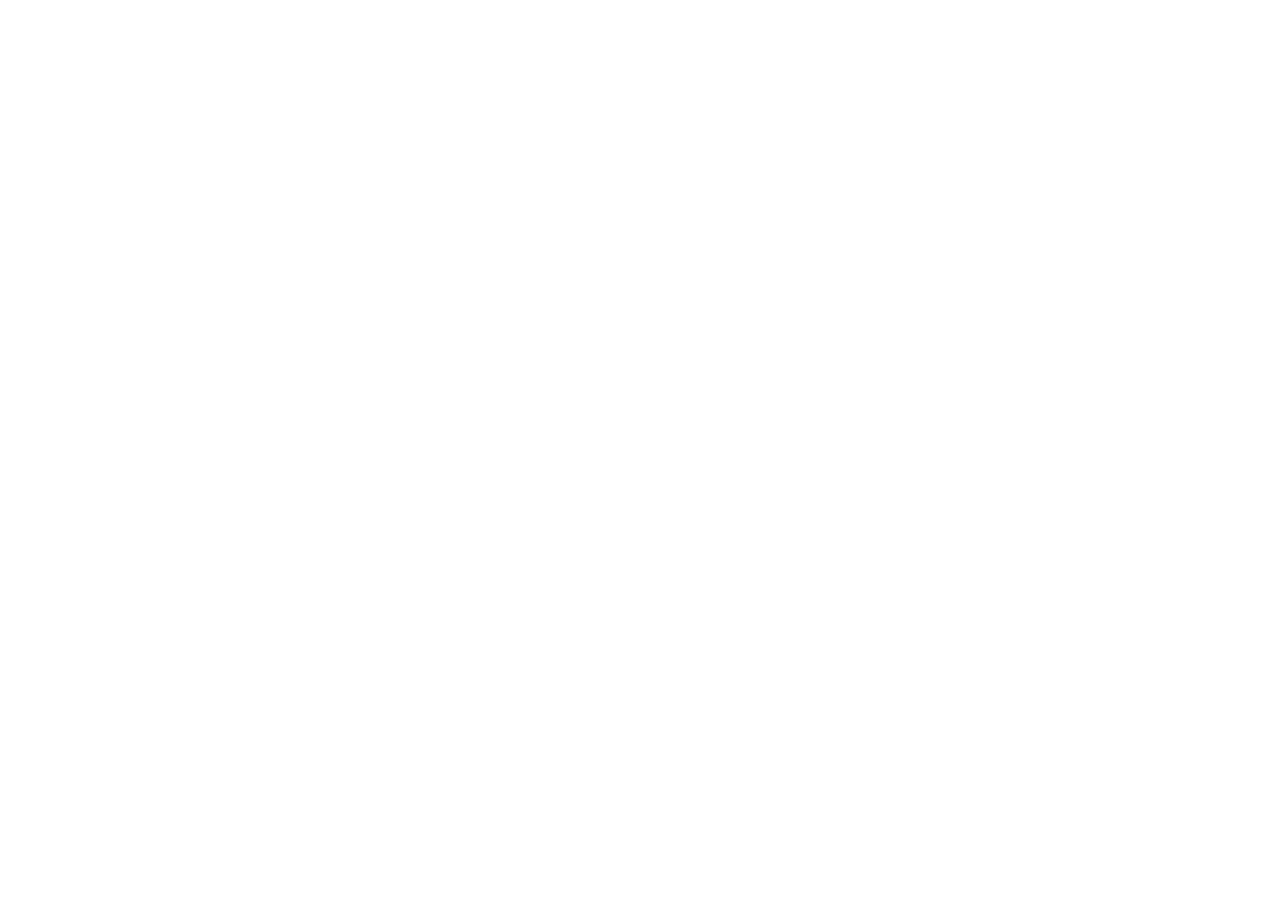
==== index.html @ a5c8623d "Validaciones Funcionando" ====
<!DOCTYPE html>
<html lang="es">
    <head>
        <meta charset="UTF-8">
        <meta http-equiv="X-UA-Compatible" content="IE=edge">
        <meta name="viewport" content="width=device-width, initial-scale=1.0">
        <link rel="stylesheet" href="./css/reseter.css">
        <link rel="stylesheet" href="./css/styles.css">
        <link rel="stylesheet" href="./css/style_login.css">

        <title>Inicio de sesión</title>
    </head>
    <body>
        <header>
            <h1>Inicio de sesión</h1>
        </header>

        <section>
            <div class="contenido">
                <form class="card" name="formulario" id="formulario">
                    <h2 class="card__title">iniciar sesión</h2>

                    <div class="card__campo">
                        <label class="card__campo__label" for="Email">Email</label>
                        <input class="card__campo__input" type="text" id="emailInput">
                        <div class="card__campo__error" id="errorMail">&nbsp;</div>
                    </div>

                    <div class="card__campo">
                        <label class="card__campo__label" for="contrasenia">Contraseña</label>
                        <input class="card__campo__input" type="password" id="contraseniaInput">
                        <div class="card__campo__error" id="errorContrasenia">&nbsp;</div>
                    </div>

                    <div class="card__button">
                        <button>Enviar</button>
                    </div>

                </form>
            </div>
        </section>

        <!-- Modal -->
        <div id="modalRegistro" class="modal">

            <div class="modal_content">
                <p class="modal_message" id="mensaje"></p>
                <p class="modal_close" id="close">ACEPTAR</p>
            </div>

        </div>

        <footer id="nosotros">
            <a href="https://matescarabino.github.io/CV/" target="_blank">SCARABINO MATEO</a>
        </footer>

        <script src="./js/login.js"></script>
    </body>
</html>
---- css/styles.css ----
/*------------------------- Comienza Mi CSS ------------------------------*/

body {
    font-family: Arial;
}

header {
    padding: 30px;
    text-align: center;
    background: #007282;
}

h1 {
    color: #fff;
    text-transform: uppercase;
    font-weight: bold;

}

section {
    display: flex;
    flex-direction: column;
    background-color: white;
}

/*------------------ card ----------------------------*/

.card {
    display: flex;
    flex-direction: row;
    flex-wrap: wrap;
    justify-content: center;
    align-items: right;
    background-color: white;
}

.card__title {
    display: flex;
    justify-content: center;
    width: 80%;
    font-size: 20px;
    margin-left: 10%;
    margin-right: 10%;
    margin-top: 10px;
    margin-bottom: 10px;
    font-weight: bold;
    text-transform: uppercase;
    padding: 5px;
}

.card__button button {
    width: 55%;
    padding: 1.3em 3em;
    font-size: 12px;
    margin: 15px;
    text-transform: uppercase;
    letter-spacing: 2.5px;
    font-weight: bold;
    color: #007282;
    background-color: #fff;
    border: 2px solid #007282;
    transition: all 0.3s ease 0s;
    cursor: pointer;
    outline: none;
}

.card__button {
    display: flex;
    justify-content: center;
    width: 100%;
}

.card__button button:hover {
    color: #fff;
    background-color: #007282;
}


/*------------------ footer ----------------------------*/
footer {
    position: 0;
    padding: 30px;
    text-align: center;
    background: #007282;
}

footer a {
    text-decoration: none;
    color: #fff;
}


/*================== Modal ==================*/
.modal {
    display: none;
    position: fixed;
    z-index: 1;
    left: 0;
    top: 0;
    width: 100%;
    height: 100%;
    overflow: auto;
    background-color: rgb(0, 0, 0);
    background-color: rgba(0, 0, 0, 0.4);
}

.modal_content {
    width: 450px;
    display: flex;
    flex-direction: column;
    justify-content: center;
    text-align: center;
    background-color: #fefefe;
    margin: 15% auto;
}

.modal_message {
    width: 450px;

    height: 50px;
    display: flex;
    justify-content: center;
    align-items: center;
    margin-bottom: 25px;
    background-color: #007282;
    color: #fff;
    font-size: 18px;
}

.modal_close {
    width: 30%;
    display: flex;
    justify-content: center;
    align-self: center;
    margin-bottom: 25px;
    padding: 1.3em 3em;
    font-size: 12px;
    text-transform: uppercase;
    letter-spacing: 2.5px;
    font-weight: bold;
    color: #007282;
    background-color: #fff;
    border: 2px solid #007282;
    transition: all 0.3s ease 0s;
    cursor: pointer;
    outline: none;

}

.modal_content p:hover {
    color: #fff;
    background-color: #007282;
}

/*==================Tablet ==================*/
@media (min-width: 768px) {

    section {
        flex-direction: row;
        justify-content: start;
    }

    .contenido {
        width: 100%;
        display: flex;
        justify-content: space-around;
    }

    .card {
        flex-direction: row;
        flex-wrap: wrap;
        justify-content: space-around;
        margin: 10px;
    }

    .card__button button {
        width: 40%;
    }
}


/*================== PC ==================*/

@media (min-width: 1024px) {

    .card {
        width: 768px;
    }

}
---- css/style_login.css ----
.card__campo {
    display: flex;
    flex-direction: row;
    flex-wrap: wrap;
    width: 90%;
}

.card__campo__label {
    display: flex;
    flex-direction: row;
    justify-content: start;
    width: 100%;
    margin-top: 15px;
    margin-bottom: 5px;
}

.card__campo__input {
    height: 35px;
    width: 100%;
    margin-bottom: 5px;
    border: 1px solid black;
}

/*--------------------validaciones---------------------------*/
.invalid {
    border-color: red;
}

#errorMail ,#errorContrasenia{
    color: red
}
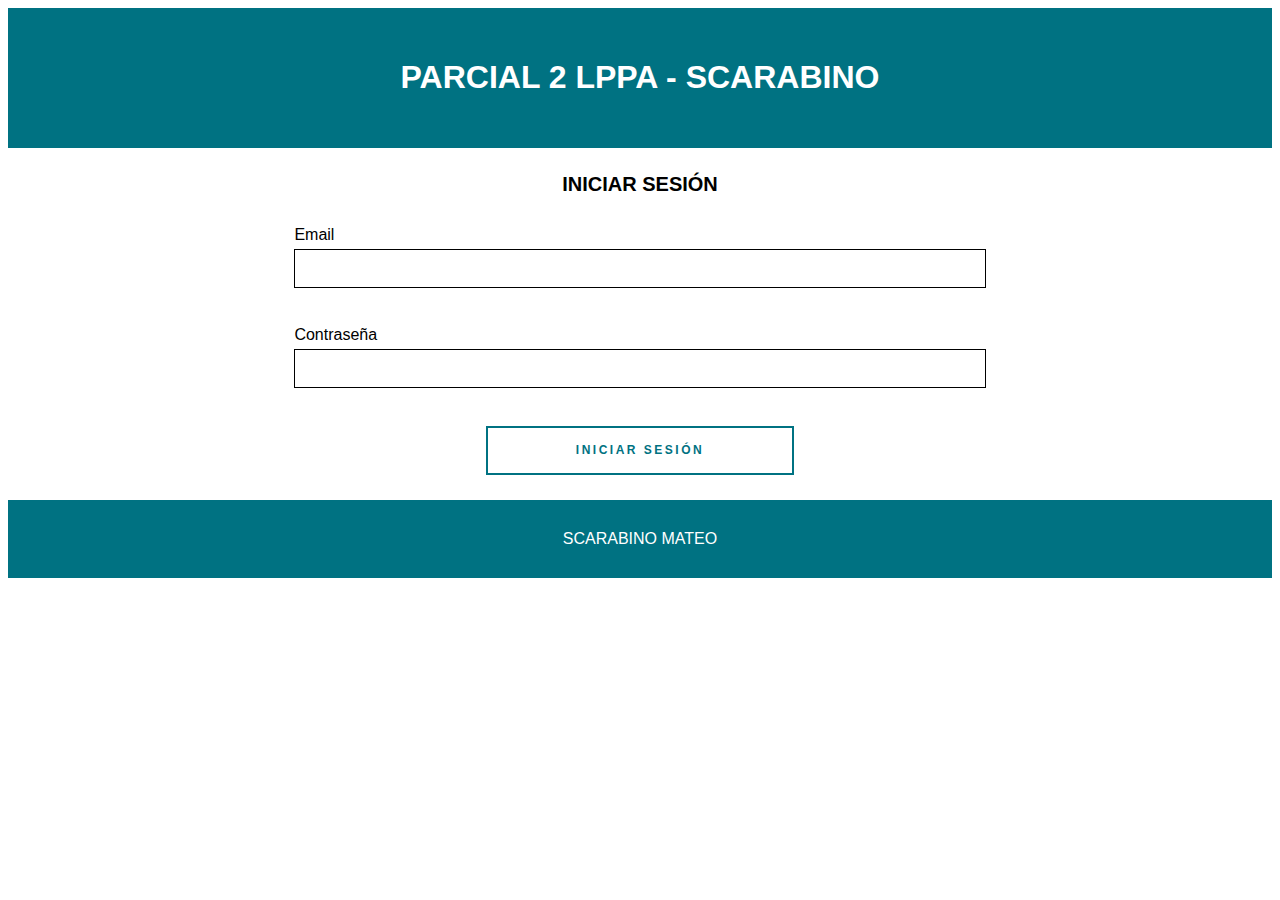
==== commit e6142ae9: "LocalStorage funcionando" ====
--- a/index.html
+++ b/index.html
@@ -8,11 +8,11 @@
         <link rel="stylesheet" href="./css/styles.css">
         <link rel="stylesheet" href="./css/style_login.css">
 
-        <title>Inicio de sesión</title>
+        <title>Iniciar sesión</title>
     </head>
     <body>
         <header>
-            <h1>Inicio de sesión</h1>
+            <h1>Parcial 2 LPPA - Scarabino</h1>
         </header>
 
         <section>
@@ -33,7 +33,7 @@
                     </div>
 
                     <div class="card__button">
-                        <button>Enviar</button>
+                        <button>Iniciar sesión</button>
                     </div>
 
                 </form>
@@ -44,7 +44,8 @@
         <div id="modalRegistro" class="modal">
 
             <div class="modal_content">
-                <p class="modal_message" id="mensaje"></p>
+                <h3 class="modal_message" id="mensaje"></h3>
+                <h4 class="modal_response" id="response"></h4>
                 <p class="modal_close" id="close">ACEPTAR</p>
             </div>
 
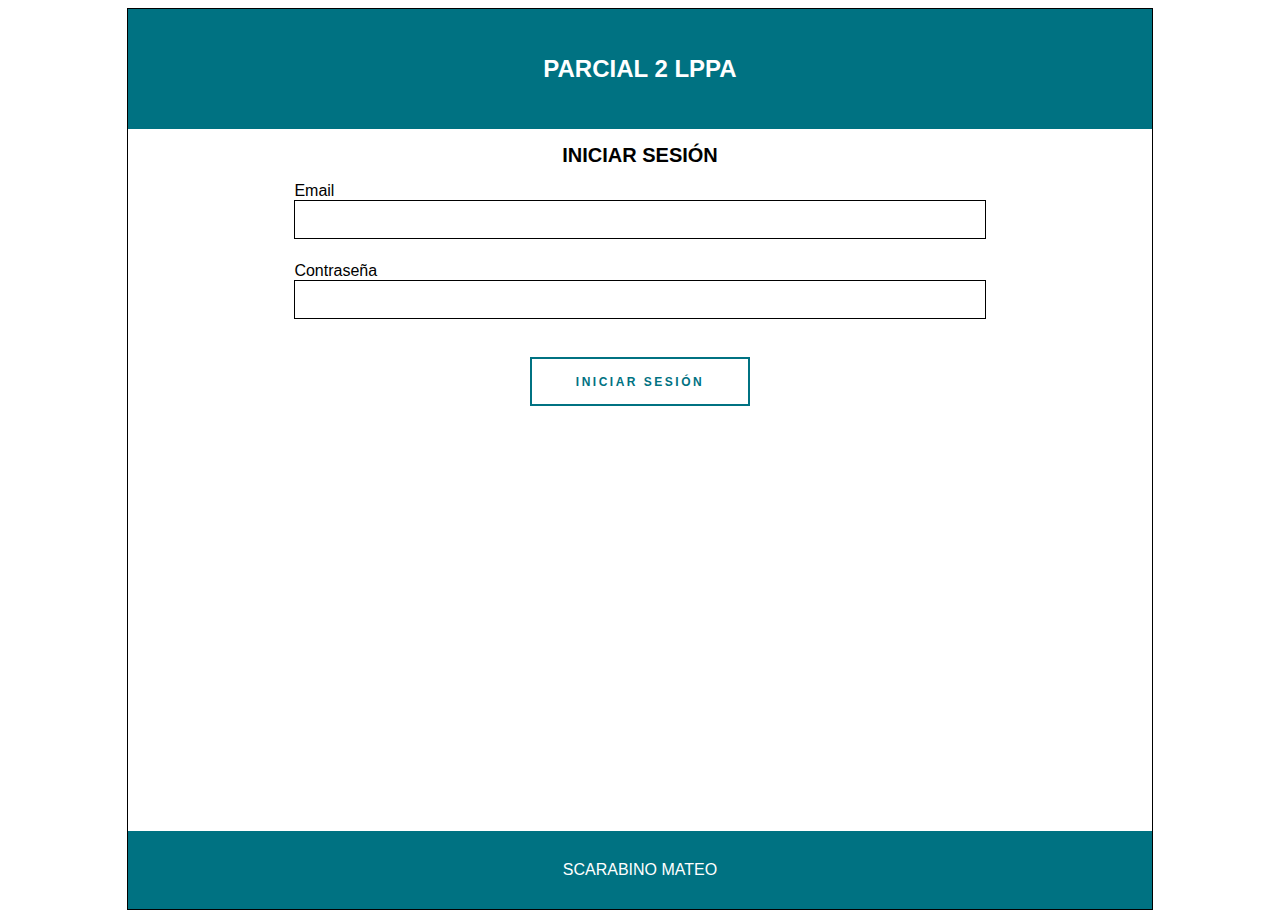
==== commit 7dd2ed29: "Agrego animación de carga" ====
--- a/index.html
+++ b/index.html
@@ -12,7 +12,7 @@
     </head>
     <body>
         <header>
-            <h1>Parcial 2 LPPA - Scarabino</h1>
+            <h1>Parcial 2 LPPA</h1>
         </header>
 
         <section>
@@ -36,20 +36,13 @@
                         <button>Iniciar sesión</button>
                     </div>
 
+                    <div id="loader"></div>
+
+                    <div class="card__mensaje_error" id="mensaje_error"></div>
+
                 </form>
             </div>
         </section>
-
-        <!-- Modal -->
-        <div id="modalRegistro" class="modal">
-
-            <div class="modal_content">
-                <h3 class="modal_message" id="mensaje"></h3>
-                <h4 class="modal_response" id="response"></h4>
-                <p class="modal_close" id="close">ACEPTAR</p>
-            </div>
-
-        </div>
 
         <footer id="nosotros">
             <a href="https://matescarabino.github.io/CV/" target="_blank">SCARABINO MATEO</a>
--- a/css/styles.css
+++ b/css/styles.css
@@ -1,20 +1,30 @@
 /*------------------------- Comienza Mi CSS ------------------------------*/
-
+html{
+    display: flex;
+    justify-content: space-around;
+}
 body {
+    min-height: 100vh;
+    display: flex;
+    flex-direction: column;
     font-family: Arial;
+    border: 1px solid #000;
 }
 
 header {
+    display: flex;
+    flex-direction: column;
     padding: 30px;
-    text-align: center;
     background: #007282;
 }
 
 h1 {
+    width: 100%;
+    text-align: center;
+    font-size: 24px;
     color: #fff;
     text-transform: uppercase;
     font-weight: bold;
-
 }
 
 section {
@@ -24,6 +34,11 @@
 }
 
 /*------------------ card ----------------------------*/
+.contenido {
+    width: 100%;
+    display: flex;
+    justify-content: space-around;
+}
 
 .card {
     display: flex;
@@ -39,17 +54,14 @@
     justify-content: center;
     width: 80%;
     font-size: 20px;
-    margin-left: 10%;
-    margin-right: 10%;
-    margin-top: 10px;
-    margin-bottom: 10px;
+    margin: 10px 10% 10px 10%;
     font-weight: bold;
     text-transform: uppercase;
     padding: 5px;
 }
 
 .card__button button {
-    width: 55%;
+    width: 220px;
     padding: 1.3em 3em;
     font-size: 12px;
     margin: 15px;
@@ -59,7 +71,6 @@
     color: #007282;
     background-color: #fff;
     border: 2px solid #007282;
-    transition: all 0.3s ease 0s;
     cursor: pointer;
     outline: none;
 }
@@ -73,14 +84,15 @@
 .card__button button:hover {
     color: #fff;
     background-color: #007282;
+    border: 2px solid #fff;
 }
 
 
 /*------------------ footer ----------------------------*/
 footer {
-    position: 0;
+    text-align: center;
+    margin-top: auto;
     padding: 30px;
-    text-align: center;
     background: #007282;
 }
 
@@ -88,103 +100,43 @@
     text-decoration: none;
     color: #fff;
 }
+/*-----------------------Loader------------------------------*/
 
+.loader {
+    border: 16px solid #f3f3f3;
+    border-radius: 50%;
+    border-top: 16px solid #007282;
+    width: 30px;
+    height: 30px;
+    -webkit-animation: spin 1s linear infinite; /* Safari */
+    animation: spin 1s linear infinite;
+  }
+  
+  /* Safari */
+  @-webkit-keyframes spin {
+    0% { -webkit-transform: rotate(0deg); }
+    100% { -webkit-transform: rotate(360deg); }
+  }
+  
+  @keyframes spin {
+    0% { transform: rotate(0deg); }
+    100% { transform: rotate(360deg); }
+  }
 
-/*================== Modal ==================*/
-.modal {
-    display: none;
-    position: fixed;
-    z-index: 1;
-    left: 0;
-    top: 0;
-    width: 100%;
-    height: 100%;
-    overflow: auto;
-    background-color: rgb(0, 0, 0);
-    background-color: rgba(0, 0, 0, 0.4);
-}
-
-.modal_content {
-    width: 450px;
-    display: flex;
-    flex-direction: column;
-    justify-content: center;
-    text-align: center;
-    background-color: #fefefe;
-    margin: 15% auto;
-}
-
-.modal_message {
-    width: 450px;
-
-    height: 50px;
-    display: flex;
-    justify-content: center;
-    align-items: center;
-    margin-bottom: 25px;
-    background-color: #007282;
-    color: #fff;
-    font-size: 18px;
-}
-
-.modal_close {
-    width: 30%;
-    display: flex;
-    justify-content: center;
-    align-self: center;
-    margin-bottom: 25px;
-    padding: 1.3em 3em;
-    font-size: 12px;
-    text-transform: uppercase;
-    letter-spacing: 2.5px;
-    font-weight: bold;
-    color: #007282;
-    background-color: #fff;
-    border: 2px solid #007282;
-    transition: all 0.3s ease 0s;
-    cursor: pointer;
-    outline: none;
+/*================== tablet ==================*/
+@media (min-width: 768px) {
+    body{
+        width: 768px;
+    }
 
 }
 
-.modal_content p:hover {
-    color: #fff;
-    background-color: #007282;
-}
-
-/*==================Tablet ==================*/
-@media (min-width: 768px) {
-
-    section {
-        flex-direction: row;
-        justify-content: start;
+/*================== PC ==================*/
+@media (min-width: 1024px) {
+    body{
+        width: 1024px;
     }
-
-    .contenido {
-        width: 100%;
-        display: flex;
-        justify-content: space-around;
-    }
-
-    .card {
-        flex-direction: row;
-        flex-wrap: wrap;
-        justify-content: space-around;
-        margin: 10px;
-    }
-
-    .card__button button {
-        width: 40%;
-    }
-}
-
-
-/*================== PC ==================*/
-
-@media (min-width: 1024px) {
-
     .card {
         width: 768px;
     }
-
-}+}
--- a/css/style_login.css
+++ b/css/style_login.css
@@ -10,8 +10,7 @@
     flex-direction: row;
     justify-content: start;
     width: 100%;
-    margin-top: 15px;
-    margin-bottom: 5px;
+    margin-top: 15px 0 5px 0;
 }
 
 .card__campo__input {
@@ -28,4 +27,10 @@
 
 #errorMail ,#errorContrasenia{
     color: red
-}+}
+
+.card__mensaje_error{
+    margin-bottom: 150px;
+    color: red;
+    border: 1px solid white;
+}
